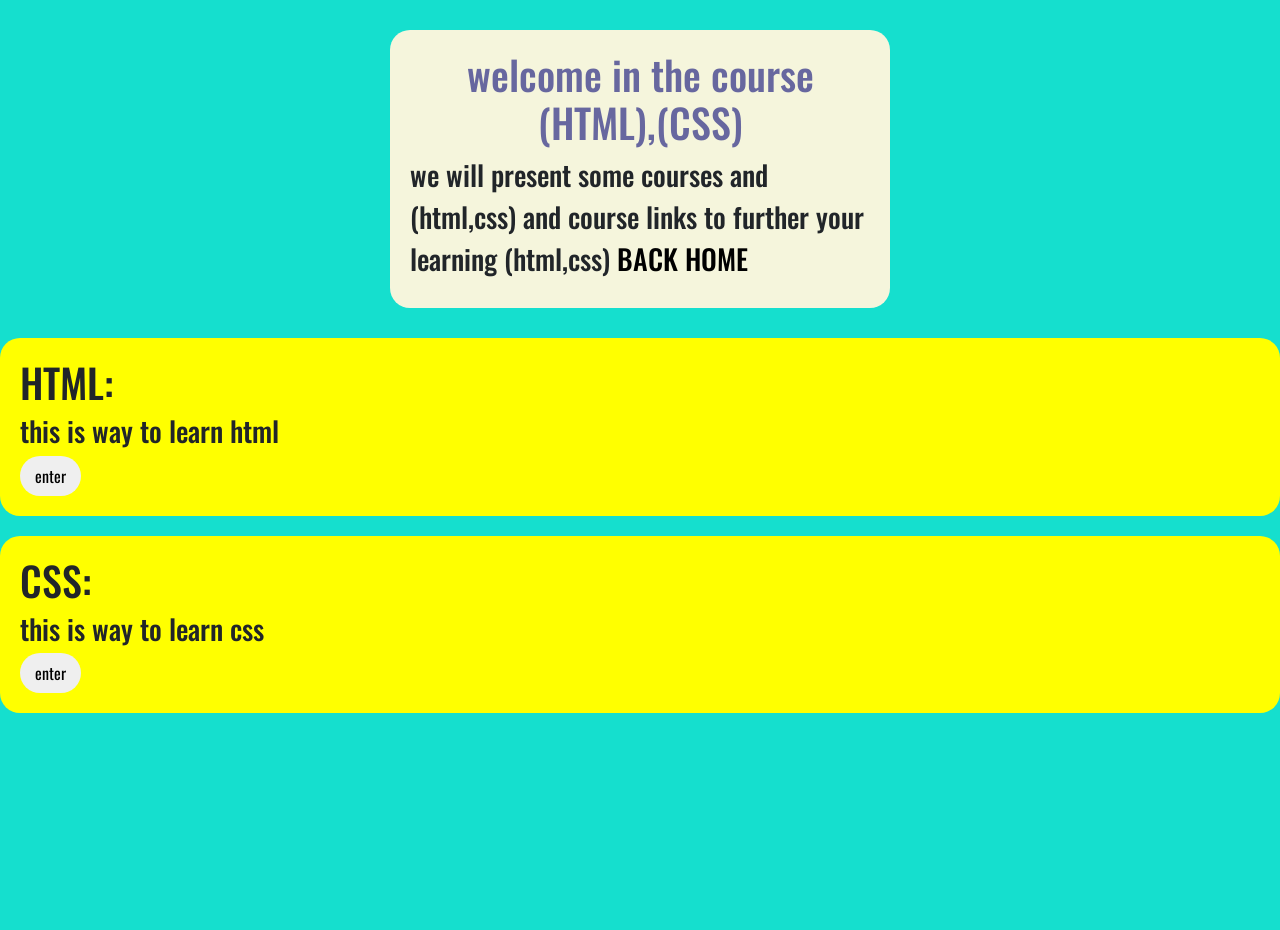
==== html/cours.html @ 16cfe21c "Upload HTML CSS project" ====
<!doctype html>
<html lang="en">
  <head>
    <link rel="preconnect" href="https://fonts.googleapis.com" />
    <link rel="preconnect" href="https://fonts.gstatic.com" crossorigin />
    <link
      href="https://fonts.googleapis.com/css2?family=Oswald:wght@200..700&display=swap"
      rel="stylesheet"
    />

    <meta charset="utf-8" />
    <meta name="viewport" content="width=device-width, initial-scale=1" />
    <title>course</title>
    <link
      href="https://cdn.jsdelivr.net/npm/bootstrap@5.3.0/dist/css/bootstrap.min.css"
      rel="stylesheet"
    />
    <link rel="stylesheet" href="../css/by_cours.css" />
  </head>
  <body>
    <header>
      <div class="head">
        <h1>welcome in the course (HTML),(CSS)</h1>
        <h3>
          we will present some courses and (html,css) and course links to
          further your learning (html,css)
          <a href="index.html" target="_blank" title="home">BACK HOME</a>
        </h3>
      </div>
    </header>
    <div class="main">
      <div class="html">
        <h1>HTML:</h1>
        <h3>this is way to learn html</h3>
        <button class="a" onclick="modal('ht.html')">enter</button>
      </div>
      <div class="css">
        <h1>CSS:</h1>
        <h3>this is way to learn css</h3>
        <button class="b" onclick="modal('cs.html')">enter</button>
      </div>

      <div class="modal fade" id="myModal" tabindex="-1" aria-hidden="true">

    <div class="modal-dialog modal-right">

        <div class="modal-content" id="modalContent">
        </div>

    </div>

</div>

    <script src="https://cdn.jsdelivr.net/npm/bootstrap@5.3.0/dist/js/bootstrap.bundle.min.js"></script>
    <script>
      function modal(x) {
        fetch(x)
          .then((response) => response.text())
          .then((data) => {
            document.getElementById("modalContent").innerHTML = data;
            var myModalElement = new bootstrap.Modal(
              document.getElementById("myModal"),
            );
            myModalElement.show();
          })
          .catch((error) => console.log("error", error));
      }
    </script>
  </body>
</html>
---- css/by_cours.css ----
* {
    box-sizing: border-box;
    margin: 0;
    padding: 0;
}

html {
    width: 100%;
}

body {
    width: 100%;
    min-height: 100vh;
    margin: 0;
    overflow-x: hidden;

    background-color: rgb(21, 223, 206);

    font-family: "Oswald", sans-serif;
    font-optical-sizing: auto;
    font-weight: 400;
    font-style: normal;

    animation: pageEntrance 0.8s ease-out forwards;
}



@keyframes pageEntrance {

    0% {
        opacity: 0;
        transform: translateY(30px);
    }

    100% {
        opacity: 1;
        transform: translateY(0);
    }

}

.modal-content {

    width: 90%;
    max-width: 400px;

    margin: 20px auto;

    background-color: bisque;

    padding: 20px;

    border-radius: 20px;
}
.modal-right { /* يتحكم بالحركة حق mode;*/
    position: fixed;
    right: 20px;
    top: 20%;
    transform: translateY(-50%);
    margin: 0;
    width: 500px;
}

.head {

    width: 90%;
    max-width: 500px;

    margin: 30px auto;

    padding: 20px;

    border-radius: 20px;

    background-color: beige;
}


.head a {

    text-decoration: none;

    color: black;

}


.head a:hover {

    background-color: beige;

    border-radius: 10px;

}


.head h1 {

    text-align: center;

    color: rgba(5, 5, 117, 0.591);

}


.head h3 {

    text-align: left;

    line-height: 1.5;

}


.content {

    width: 90%;
    max-width: 1200px;

    margin: 30px auto;

    display: grid;

    grid-template-columns: 1fr 1fr;

    gap: 30px;

    align-items: start;

}


.html {

    width: 100%;

    background-color: yellow;

    padding: 20px;

    border-radius: 20px;
    margin-bottom: 20px;

}


.html button {

    border-radius: 20px;

    padding: 8px 15px;

    border: none;

    cursor: pointer;

}


.html button:hover {

    background-color: rgb(116, 99, 99);

}



.css {

    width: 100%;

    background-color: yellow;

    padding: 20px;

    border-radius: 20px;

}


.css button {

    border-radius: 20px;

    padding: 8px 15px;

    border: none;

    cursor: pointer;

}


.css button:hover {

    background-color: rgb(116, 99, 99);

}


@media screen and (max-width: 900px) {

    .content {

        width: 92%;

        gap: 20px;

    }

}


@media screen and (max-width: 600px) {

    body {

        width: 100%;

    }


    .modal-content {

        width: 94%;

        padding: 15px;

    }


    .head {

        width: 94%;

        margin: 20px auto;

        padding: 15px;

        border-radius: 15px;

    }


    .head h1 {

        font-size: 25px;

    }


    .head h3 {

        font-size: 16px;

    }



    .content {

        width: 94%;

        grid-template-columns: 1fr;

        gap: 20px;

    }


    .html,
    .css {

        width: 100%;

        padding: 15px;

        border-radius: 15px;
        

    }


    .html h2,
    .css h2 {

        font-size: 21px;

    }


    .html h3,
    .css h3 {

        font-size: 16px;

        line-height: 1.5;

    }

}
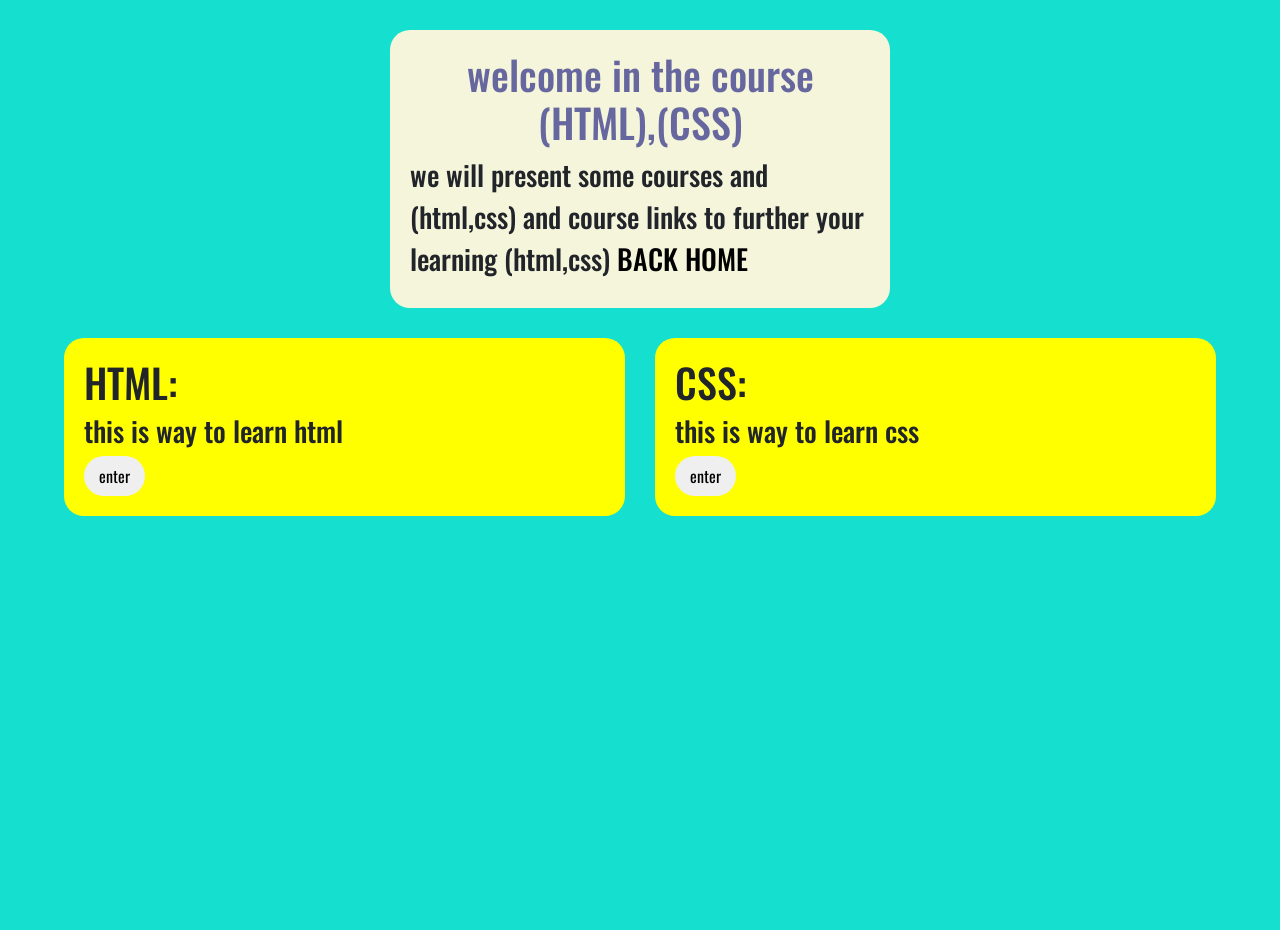
==== commit 41c71b2b: "update project" ====
--- a/html/cours.html
+++ b/html/cours.html
@@ -28,7 +28,7 @@
         </h3>
       </div>
     </header>
-    <div class="main">
+    <div class="content">
       <div class="html">
         <h1>HTML:</h1>
         <h3>this is way to learn html</h3>
--- a/css/by_cours.css
+++ b/css/by_cours.css
@@ -43,7 +43,7 @@
 
 .modal-content {
 
-    width: 90%;
+    width:90%;
     max-width: 400px;
 
     margin: 20px auto;
@@ -57,9 +57,8 @@
 .modal-right { /* يتحكم بالحركة حق mode;*/
     position: fixed;
     right: 20px;
-    top: 20%;
-    transform: translateY(-50%);
-    margin: 0;
+    transform: translateY(-20%);
+    margin:0;
     width: 500px;
 }
 
